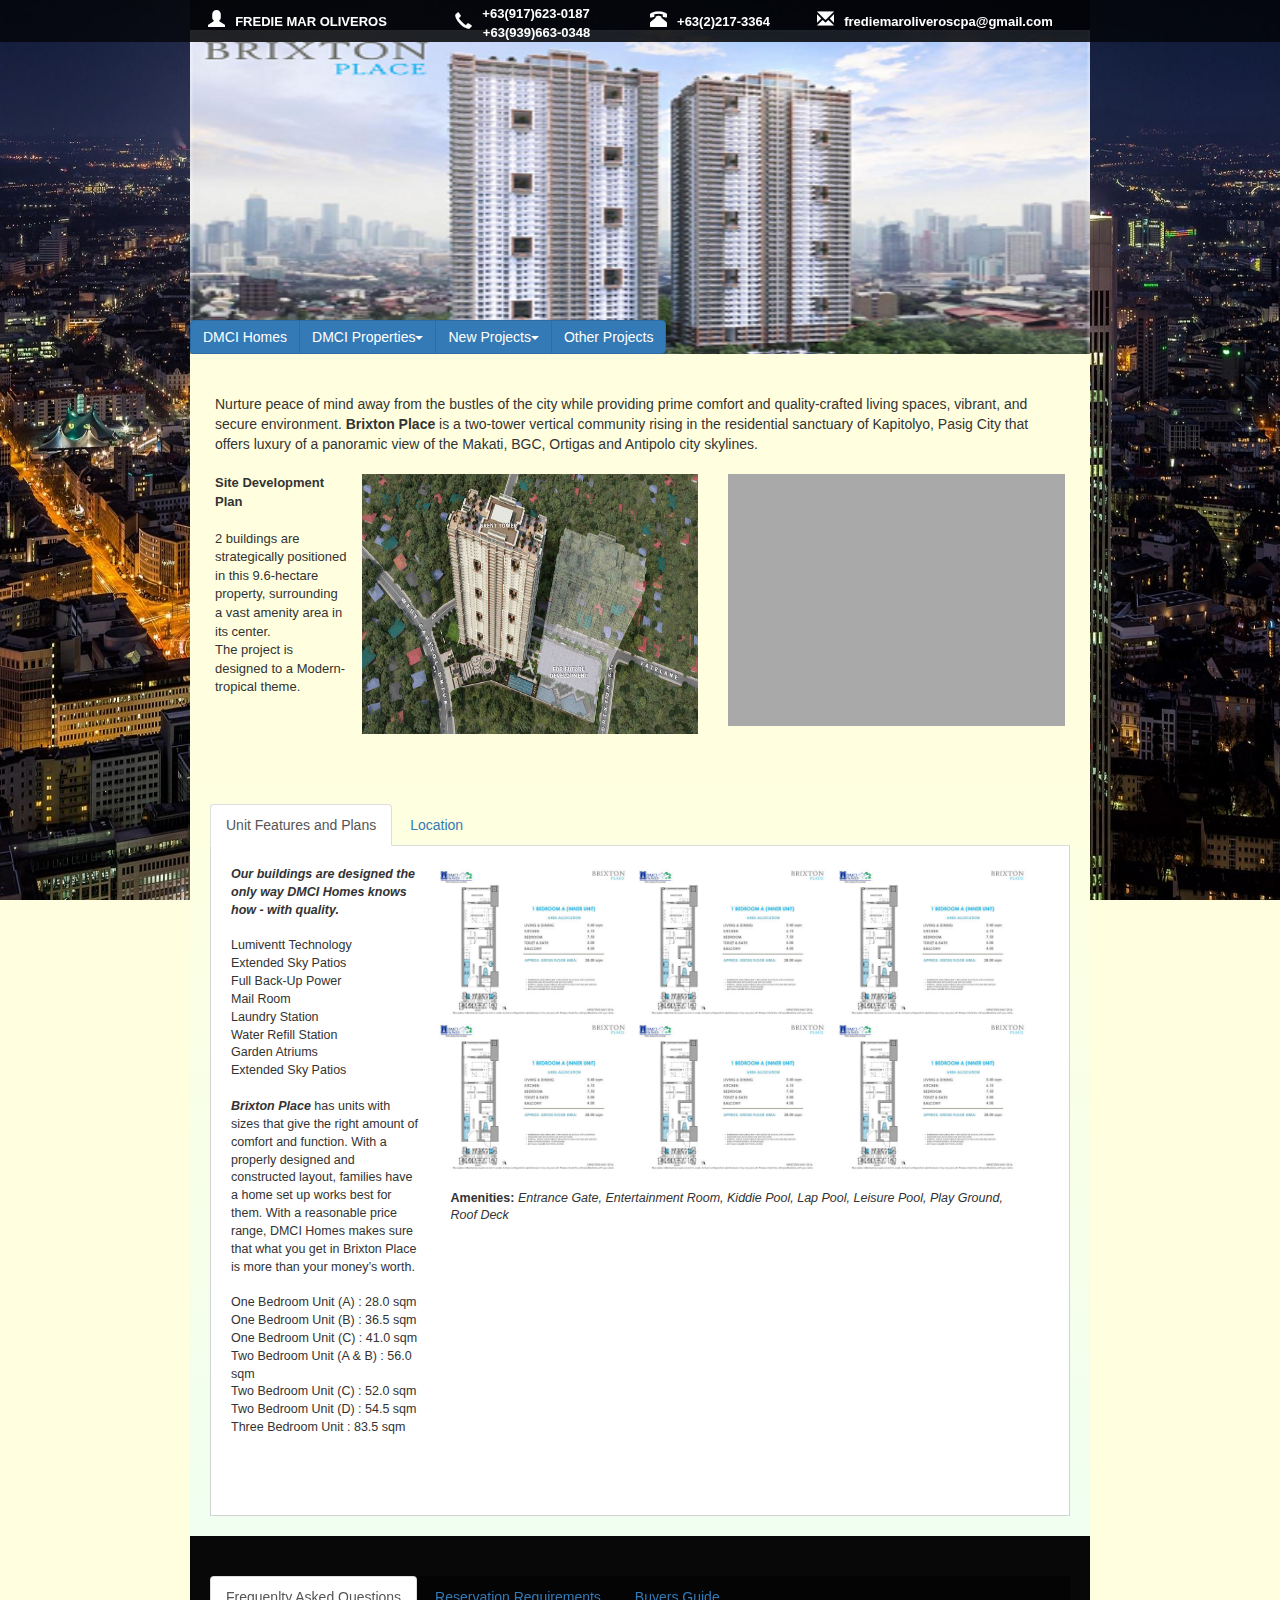
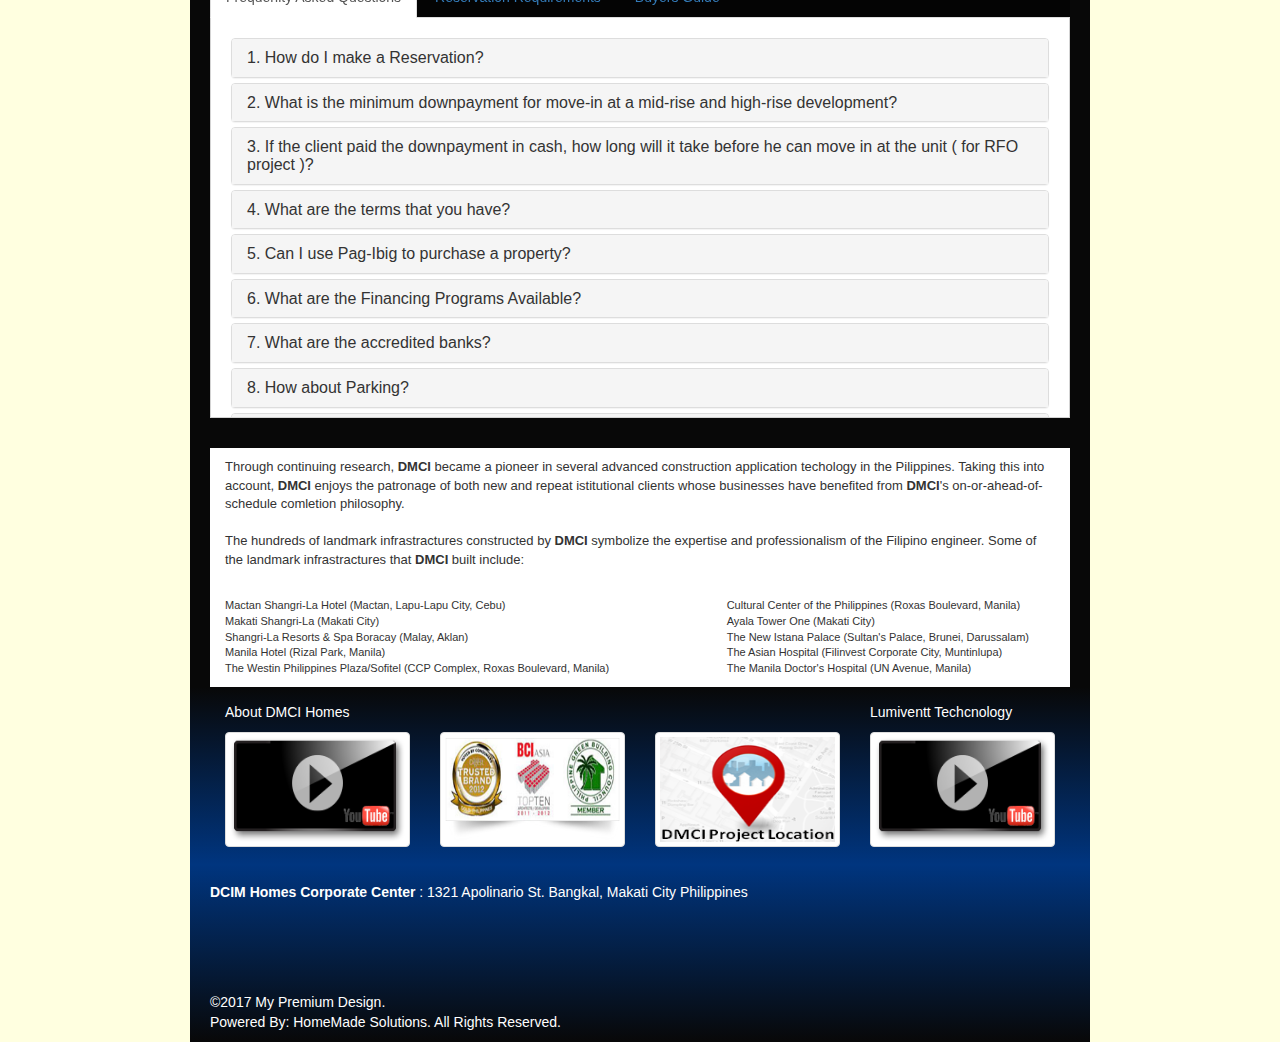
==== pages/brixton.html @ 1f82d0cd "first commit" ====
<!DOCTYPE html>
<html lang="en">
  <head>
    <meta charset="UTF-8">
    <meta name="viewport" content="width=device-width, initial-scale=1">
    <title>DMCI Homes | Brixton</title>
    <link rel="stylesheet" href="../css/custom.css">
    <link rel="stylesheet" href="../css/bootstrap.min.css">
    <script type="text/javascript" src="../js/jquery-3.2.1.min.js"></script>
    <script type="text/javascript" src="../js/bootstrap.min.js"></script>
    <style>
      @media screen and (min-width: 780px){
      body{
        background-image: url(../img/building4.jpg) !important;
        background-size: 100% 100% !important;
        background-attachment: fixed !important;
        background-repeat: no-repeat !important;
      }
      .vid-margin-top{
        margin-top: 90px;
      }
      }
      .container-logo{
        background: url(../img/brixton/8_brixton_place_pasig_city_imge_intlwebs.png) no-repeat center 30px;
        background-size: 100% 100%;
      }
      .tab-prgh-info{
        height: auto;
        overflow: initial;
      }
      .thumb-slider{
        overflow: hidden;
        padding-top: 15px;
      }
      .row-thumb-slide{
        margin-bottom: 10px;
      }
      .photobanner{
        height: 170px;
      }
    </style>
  </head>
  <body>
    <nav class="navbar navbar-inverse my-navbar">
      <div class="container-fluid">
        <div class="navbar-header">
          <button type="button" data-toggle="collapse" data-target="#myNavbar" class="navbar-toggle"><span class="icon-bar"></span><span class="icon-bar"></span><span class="icon-bar"></span></button><a href="../index.html" style="color: white;" class="navbar-brand">DMCI Homes</a>
        </div>
        <div id="myNavbar" class="collapse navbar-collapse">
          <ul class="nav navbar-nav">
            <li class="active"><a href="../index.html">Home</a></li>
            <li class="dropdown"><a data-toggle="dropdown" href="#" class="dropdown-toggle">DMCI Properties <span class="caret"></span></a>
              <ul class="dropdown-menu">
                <li><a href="sheridan.html">Sheridan Towers</a></li>
                <li><a href="lumiere.html">Lumiere Residences</a></li>
                <li><a href="mirea.html">Mirea Residences</a></li>
                <li><a href="levina.html">Levina Residences</a></li>
                <li><a href="brixton.html">Brixton Residences</a></li>
                <li><a href="prisma.html">Prisma Residences</a></li>
                <li><a href="calathea.html">Calathea Place</a></li>
                <li><a href="oak.html">Oak Harbor Residences</a></li>
                <li><a href="fairway.html">Fairway Terraces</a></li>
                <li><a href="infina.html">Infina Towers</a></li>
                <li><a href="celadine.html">The Celadine</a></li>
              </ul>
            </li>
            <li><a href="other.html">Other Projects</a></li>
          </ul>
        </div>
      </div>
    </nav>
    <div class="container-fluid info-container">
      <div class="container info-container-inner container-900px">
        <div class="row row-top-info">
          <div class="col-md-3 my-name text-center"><span aria-hidden="true" class="gly-name glyphicon glyphicon-user"></span>FREDIE MAR OLIVEROS</div>
          <div class="col-md-3 cell-no text-center"><span aria-hidden="true" class="gly-cell glyphicon glyphicon-earphone"></span>+63(917)623-0187<br>&nbsp;&nbsp;&nbsp;&nbsp;&nbsp;+63(939)663-0348</div>
          <div class="col-md-2 phone-no text-center"><span aria-hidden="true" class="gly-phone glyphicon glyphicon-phone-alt"></span>+63(2)217-3364</div>
          <div class="col-md-4 email-add text-center"><span aria-hidden="true" class="gly-email glyphicon glyphicon-envelope"></span>frediemaroliveroscpa@gmail.com</div>
        </div>
      </div>
    </div>
    <div class="container container-900px container-logo">
      <div class="inspacer"></div>
      <!-- row logo-->
      <div class="row my-menu">
        <div role="group" aria-label="..." class="btn-group"><a href="../index.html" type="button" class="button btn btn-primary">DMCI Homes</a>
          <div role="group" class="btn-group">
            <button type="button" data-toggle="dropdown" aria-haspopup="true" aria-expanded="false" class="btn btn-primary dropdown-toggle">DMCI Properties<span class="caret"></span></button>
            <ul role="menu" aria-labelledby="dropdownMenu" class="dropdown-menu multi-level">
              <li class="dropdown-submenu"><a tabindex="-1" href="#">Mandaluyong</a>
                <ul class="dropdown-menu">
                  <li><a tabindex="-1" href="sheridan.html">Sheridan Towers</a></li>
                </ul>
              </li>
              <li class="dropdown-submenu"><a tabindex="-1" href="#">Pasig</a>
                <ul class="dropdown-menu">
                  <li><a tabindex="-1" href="lumiere.html">Lumiere Residences</a></li>
                  <li><a href="mirea.html">Mirea Residences</a></li>
                  <li><a href="levina.html">Levina Residences</a></li>
                  <li><a href="brixton.html">Brixton Residences</a></li>
                  <li><a href="prisma.html">Prisma Residences  </a></li>
                </ul>
              </li>
              <li class="dropdown-submenu"><a tabindex="-1" href="#">Paranaque</a>
                <ul class="dropdown-menu">
                  <li><a tabindex="-1" href="calathea.html">Cathlea Place</a></li>
                  <li><a href="oak.html">Oak Harbor Residences</a></li>
                </ul>
              </li>
              <li class="dropdown-submenu"><a tabindex="-1" href="#">Pasay</a>
                <ul class="dropdown-menu">
                  <li><a tabindex="-1" href="fairway.html">Fairway Terraces</a></li>
                </ul>
              </li>
              <li class="dropdown-submenu"><a tabindex="-1" href="#">Quezon City</a>
                <ul class="dropdown-menu">
                  <li><a tabindex="-1" href="infina.html">Infina Towers</a></li>
                  <li><a href="celadine.html">The Celadine     </a></li>
                </ul>
              </li>
            </ul>
          </div>
          <div role="group" class="btn-group">
            <button type="button" data-toggle="dropdown" aria-haspopup="true" aria-expanded="false" class="btn btn-primary dropdown-toggle">New Projects<span class="caret"></span></button>
            <ul class="dropdown-menu">
              <li><a href="infina.html">Infina Towers - Quezon City</a></li>
              <li><a href="prisma.html">Prisma Residences - Pasig City</a></li>
            </ul>
          </div><a href="other.html" type="button" class="button btn btn-primary">Other Projects</a>
        </div>
      </div>
      <!-- my-menu-->
    </div>
    <!-- container-900px-->
    <div class="container container-900px container-intro">
      <div class="row site-intro">
        <div class="prgh-container">
          <p class="prgh">
            <div class="col-md-12"><span>Nurture peace of mind away from the bustles of the city while providing prime comfort and quality-crafted living spaces, vibrant, and secure environment.&nbsp;</span><strong>Brixton Place</strong><span>&nbsp;is a two-tower vertical community rising in the residential sanctuary of Kapitolyo, Pasig City that offers luxury of a panoramic view of the Makati, BGC, Ortigas and Antipolo city skylines.</span><br><br></div>
            <div style="font-size: 13px; padding-right: 0px;" class="col-md-2"><span><strong>Site Development Plan</strong></span><span><br><br>2 buildings are strategically positioned in this 9.6-hectare property, surrounding a vast amenity area in its center. <br>The project is designed to a Modern-tropical theme.</span></div>
            <div class="col-md-5"><img src="../img/brixton/brixton_site_development_plan_intlwebs.jpg" alt="img" style="width: 100%; height: 260px"></div>
            <div class="col-md-5">
              <div class="vid-container">
                <div class="embed-responsive embed-responsive-4by3">
                  <iframe src="https://www.youtube.com/embed/EDOzZXqbT-M?rel=0&amp;loop=1&amp;autoplay=1&amp;modestbranding=1&amp;showinfo=0&amp;version=3&amp;ap=%2526fmt%3D18&amp;autohide=1&amp;fs=1&amp;theme=dark" class="embed-responsive-item"></iframe>
                </div>
              </div>
            </div>
          </p>
        </div>
      </div>
    </div>
    <div style="background: linear-gradient(lightyellow, honeydew);" class="container container-900px container-tab">
      <div style="padding-bottom: 20px;" class="container container-860px">
        <div class="row row-tabs">
          <div>
            <!-- Nav tabs-->
            <ul role="tablist" class="nav nav-tabs">
              <li role="presentation" class="active"><a href="#home" aria-controls="home" role="tab" data-toggle="tab">Unit Features and Plans</a></li>
              <li role="presentation"><a href="#profile" aria-controls="profile" role="tab" data-toggle="tab">Location</a></li>
            </ul>
            <!-- Tab panes-->
            <div class="tab-content">
              <div id="home" role="tabpanel" class="tab-pane active">
                <div class="tab-prgh-info tab-prgh">
                  <div style="padding-left: 0px; font-size: 12.5px;" class="col-md-3"><span><strong><em>Our buildings are designed the only way DMCI Homes knows how - with quality.</em></strong><br><br>Lumiventt Technology<br>Extended Sky Patios<br>Full Back-Up Power<br>Mail Room<br>Laundry Station<br>Water Refill Station<br>Garden Atriums<br>Extended Sky Patios<br><br></span><span><strong><em>Brixton Place</em></strong> has units with sizes that give the right amount of comfort and function. With a properly designed and constructed layout, families have a home set up works best for them. With a reasonable price range, DMCI Homes makes sure that what you get in Brixton Place is more than your money’s worth.<br><br></span><span>One Bedroom Unit (A) : 28.0 sqm<br>One Bedroom Unit (B) : 36.5 sqm<br>One Bedroom Unit (C) : 41.0 sqm<br>Two Bedroom Unit (A & B) : 56.0 sqm<br>Two Bedroom Unit (C) : 52.0 sqm<br>Two Bedroom Unit (D) : 54.5 sqm<br>Three Bedroom Unit : 83.5 sqm<br></span></div>
                  <div style="padding-left: 0px;" class="col-md-9"> 
                    <div style="padding: 0px;" class="col-md-4"><a href="../img/brixton/Brixton_place-1-BR-A-Inner-intlwebs.jpg" data-imagelightbox="g"><img src="../img/brixton/Brixton_place-1-BR-A-Inner-intlwebs.jpg" alt="img" class="img-responsive"></a></div>
                    <div style="padding: 0px;" class="col-md-4"><a href="../img/brixton/Brixton_place-1-BR-A-Inner-intlwebs.jpg" data-imagelightbox="g"><img src="../img/brixton/Brixton_place-1-BR-A-Inner-intlwebs.jpg" alt="img" class="img-responsive"></a></div>
                    <div style="padding: 0px;" class="col-md-4"><a href="../img/brixton/Brixton_place-1-BR-A-Inner-intlwebs.jpg" data-imagelightbox="g"><img src="../img/brixton/Brixton_place-1-BR-A-Inner-intlwebs.jpg" alt="img" class="img-responsive"></a></div>
                    <div style="padding: 0px;" class="col-md-4"><a href="../img/brixton/Brixton_place-1-BR-A-Inner-intlwebs.jpg" data-imagelightbox="g"><img src="../img/brixton/Brixton_place-1-BR-A-Inner-intlwebs.jpg" alt="img" class="img-responsive"></a></div>
                    <div style="padding: 0px;" class="col-md-4"><a href="../img/brixton/Brixton_place-1-BR-A-Inner-intlwebs.jpg" data-imagelightbox="g"><img src="../img/brixton/Brixton_place-1-BR-A-Inner-intlwebs.jpg" alt="img" class="img-responsive"></a></div>
                    <div style="padding: 0px;" class="col-md-4"><a href="../img/brixton/Brixton_place-1-BR-A-Inner-intlwebs.jpg" data-imagelightbox="g"><img src="../img/brixton/Brixton_place-1-BR-A-Inner-intlwebs.jpg" alt="img" class="img-responsive"></a></div>
                    <div style="font-size: 12.5px;" class="col-md-12 thumb-slider"><span><strong>Amenities: </strong></span><em>Entrance Gate, Entertainment Room, Kiddie Pool, Lap Pool, Leisure Pool, Play Ground, Roof Deck</em>
                      <div class="row-thumb-slide">
                        <div class="photobanner"><img src="../img/levina/Amenities (1).jpg" alt="" class="first"><img src="../img/levina/Amenities (1).jpg" alt=""><img src="../img/levina/Amenities (2).jpg" alt=""><img src="../img/levina/Amenities (3).jpg" alt=""><img src="../img/levina/Amenities (4).jpg" alt=""><img src="../img/levina/Amenities (5).jpg" alt=""><img src="../img/levina/Amenities (6).jpg" alt=""><img src="../img/levina/Amenities (7).jpg" alt=""><img src="../img/levina/Amenities (8).jpg" alt=""><img src="../img/levina/Amenities (1).jpg" alt=""><img src="../img/levina/Amenities (2).jpg" alt=""><img src="../img/levina/Amenities (3).jpg" alt=""><img src="../img/levina/Amenities (4).jpg" alt=""><img src="../img/levina/Amenities (5).jpg" alt=""><img src="../img/levina/Amenities (6).jpg" alt=""><img src="../img/levina/Amenities (7).jpg" alt=""><img src="../img/levina/Amenities (8).jpg" alt=""></div>
                      </div>
                    </div>
                  </div>
                  <div class="row">                </div>
                </div>
              </div>
              <div id="profile" role="tabpanel" class="tab-pane">
                <div class="tab-prgh-info tab-prgh">
                  <div style="font-size: 12.5px;" class="col-md-4"><span>Brixton Place is located at 27 Brixton St., Kapitolyo, Pasig City <br><strong><br>AREA DISTANCES</strong><br><br><strong><em>Business & Commercial Hubs</em></strong><br><br>Capitol Commons 1.3km<br>Robinsons Galleria 2.9km<br>Shangri-La Mall 1.6km<br>SM Megamall 2.5km<br><strong><em><br>Schools</em></strong><br><br>La Consolacion College - Pasig 7.4km<br>Lourdes School of Mandaluyong 2.1km<br>St. Paul College Pasig 2km<br>University of Asia and the Pacific 3km<br><strong><em><br>Medical Institutions</em></strong><br><br>Rizal Medical Center - Pasig 2.6km<br>St. Luke's Medical Center Global City 5km<br>The Medical City 4.3km<br>Victor R. Potenciano Medical Center 2.4km<br></span></div>
                  <div class="col-md-8"><a href="../img/brixton/Brixton-Location-Map-intlwebs.jpg" data-imagelightbox="b"><img src="../img/brixton/Brixton-Location-Map-intlwebs.jpg" style="width: 100%; height: 450px;" alt=""></a></div>
                  <div class="row"></div>
                </div>
              </div>
            </div>
          </div>
        </div>
      </div>
    </div>
    <script src="../js/lightbox.js"></script>
    <script>
      $( function()
      {
      var
      // ACTIVITY INDICATOR
      activityIndicatorOn = function()
      {
      $( '<div id="imagelightbox-loading"><div></div></div>' ).appendTo( 'body' );
      },
      activityIndicatorOff = function()
      {
      $( '#imagelightbox-loading' ).remove();
      },
      // OVERLAY
      overlayOn = function()
      {
      $( '<div id="imagelightbox-overlay"></div>' ).appendTo( 'body' );
      },
      overlayOff = function()
      {
      $( '#imagelightbox-overlay' ).remove();
      },
      // CLOSE BUTTON
      closeButtonOn = function( instance )
      {
      $( '<button type="button" id="imagelightbox-close" title="Close"></button>' ).appendTo( 'body' ).on( 'click touchend', function(){ $( this ).remove(); instance.quitImageLightbox(); return false; });
      },
      closeButtonOff = function()
      {
      $( '#imagelightbox-close' ).remove();
      },
      // CAPTION
      captionOn = function()
      {
      var description = $( 'a[href="' + $( '#imagelightbox' ).attr( 'src' ) + '"] img' ).attr( 'alt' );
      if( description.length > 0 )
      $( '<div id="imagelightbox-caption">' + description + '</div>' ).appendTo( 'body' );
      },
      captionOff = function()
      {
      $( '#imagelightbox-caption' ).remove();
      },
      // NAVIGATION
      navigationOn = function( instance, selector )
      {
      var images = $( selector );
      if( images.length )
      {
      var nav = $( '<div id="imagelightbox-nav"></div>' );
      for( var i = 0; i < images.length; i++ )
      nav.append( '<button type="button"></button>' );
      nav.appendTo( 'body' );
      nav.on( 'click touchend', function(){ return false; });
      var navItems = nav.find( 'button' );
      navItems.on( 'click touchend', function()
      {
      var $this = $( this );
      if( images.eq( $this.index() ).attr( 'href' ) != $( '#imagelightbox' ).attr( 'src' ) )
      instance.switchImageLightbox( $this.index() );
      navItems.removeClass( 'active' );
      navItems.eq( $this.index() ).addClass( 'active' );
      return false;
      })
      .on( 'touchend', function(){ return false; });
      }
      },
      navigationUpdate = function( selector )
      {
      var items = $( '#imagelightbox-nav button' );
      items.removeClass( 'active' );
      items.eq( $( selector ).filter( '[href="' + $( '#imagelightbox' ).attr( 'src' ) + '"]' ).index( selector ) ).addClass( 'active' );
      },
      navigationOff = function()
      {
      $( '#imagelightbox-nav' ).remove();
      },
      // ARROWS
      arrowsOn = function( instance, selector )
      {
      var $arrows = $( '<button type="button" class="imagelightbox-arrow imagelightbox-arrow-left"></button><button type="button" class="imagelightbox-arrow imagelightbox-arrow-right"></button>' );
      $arrows.appendTo( 'body' );
      $arrows.on( 'click touchend', function( e )
      {
      e.preventDefault();
      var $this = $( this ),
      $target = $( selector + '[href="' + $( '#imagelightbox' ).attr( 'src' ) + '"]' ),
      index = $target.index( selector );
      if( $this.hasClass( 'imagelightbox-arrow-left' ) )
      {
      index = index - 1;
      if( !$( selector ).eq( index ).length )
      index = $( selector ).length;
      }
      else
      {
      index = index + 1;
      if( !$( selector ).eq( index ).length )
      index = 0;
      }
      instance.switchImageLightbox( index );
      return false;
      });
      },
      arrowsOff = function()
      {
      $( '.imagelightbox-arrow' ).remove();
      };
      //  WITH ACTIVITY INDICATION
      $( 'a[data-imagelightbox="a"]' ).imageLightbox(
      {
      onLoadStart:  function() { activityIndicatorOn(); },
      onLoadEnd:    function() { activityIndicatorOff(); },
      onEnd:      function() { activityIndicatorOff(); }
      });
      //  WITH OVERLAY & ACTIVITY INDICATION
      $( 'a[data-imagelightbox="b"]' ).imageLightbox(
      {
      onStart:   function() { overlayOn(); },
      onEnd:     function() { overlayOff(); activityIndicatorOff(); },
      onLoadStart: function() { activityIndicatorOn(); },
      onLoadEnd:   function() { activityIndicatorOff(); }
      });
      //  WITH "CLOSE" BUTTON & ACTIVITY INDICATION
      var instanceC = $( 'a[data-imagelightbox="c"]' ).imageLightbox(
      {
      quitOnDocClick: false,
      onStart:    function() { closeButtonOn( instanceC ); },
      onEnd:      function() { closeButtonOff(); activityIndicatorOff(); },
      onLoadStart:  function() { activityIndicatorOn(); },
      onLoadEnd:    function() { activityIndicatorOff(); }
      });
      //  WITH CAPTION & ACTIVITY INDICATION
      $( 'a[data-imagelightbox="d"]' ).imageLightbox(
      {
      onLoadStart: function() { captionOff(); activityIndicatorOn(); },
      onLoadEnd:   function() { captionOn(); activityIndicatorOff(); },
      onEnd:     function() { captionOff(); activityIndicatorOff(); }
      });
      //  WITH ARROWS & ACTIVITY INDICATION
      var selectorG = 'a[data-imagelightbox="g"]';
      var instanceG = $( selectorG ).imageLightbox(
      {
      onStart:    function(){ arrowsOn( instanceG, selectorG ); },
      onEnd:      function(){ arrowsOff(); activityIndicatorOff(); },
      onLoadStart:  function(){ activityIndicatorOn(); },
      onLoadEnd:    function(){ $( '.imagelightbox-arrow' ).css( 'display', 'block' ); activityIndicatorOff(); }
      });
      //  WITH NAVIGATION & ACTIVITY INDICATION
      var selectorE = 'a[data-imagelightbox="e"]';
      var instanceE = $( selectorE ).imageLightbox(
      {
      onStart:   function() { navigationOn( instanceE, selectorE ); },
      onEnd:     function() { navigationOff(); activityIndicatorOff(); },
      onLoadStart: function() { activityIndicatorOn(); },
      onLoadEnd:   function() { navigationUpdate( selectorE ); activityIndicatorOff(); }
      });
      //  ALL COMBINED
      var selectorF = 'a[data-imagelightbox="f"]';
      var instanceF = $( selectorF ).imageLightbox(
      {
      onStart:    function() { overlayOn(); closeButtonOn( instanceF ); arrowsOn( instanceF, selectorF ); },
      onEnd:      function() { overlayOff(); captionOff(); closeButtonOff(); arrowsOff(); activityIndicatorOff(); },
      onLoadStart:  function() { captionOff(); activityIndicatorOn(); },
      onLoadEnd:    function() { captionOn(); activityIndicatorOff(); $( '.imagelightbox-arrow' ).css( 'display', 'block' ); }
      });
      //  DYNAMICALLY ADDED ITEMS
      var instanceH = $( 'a[data-imagelightbox="h"]' ).imageLightbox(
      {
      quitOnDocClick: false,
      onStart:    function() { closeButtonOn( instanceH ); },
      onEnd:      function() { closeButtonOff(); activityIndicatorOff(); },
      onLoadStart:  function() { activityIndicatorOn(); },
      onLoadEnd:    function() { activityIndicatorOff(); }
      });
      $( '.js--add-dynamic ' ).on( 'click', function( e )
      {
      e.preventDefault();
      var items = $( '.js--dynamic-items' );
      instanceH.addToImageLightbox( items.find( 'a' ) );
      $( '.js--dynamic-place' ).append( items.find( 'li' ).detach() );
      $( this ).remove();
      items.remove();
      });
      });
                
    </script>
    <div class="container container-900px container-tab">
      <div class="container container-860px">
        <div class="row row-tabs">
          <div>
            <!-- Nav tabs-->
            <ul role="tablist" class="nav nav-tabs tab-header">
              <li role="presentation" class="active"><a href="#home2" aria-controls="home2" role="tab" data-toggle="tab">Frequenlty Asked Questions</a></li>
              <li role="presentation"><a href="#profile2" aria-controls="profile2" role="tab" data-toggle="tab">Reservation Requirements</a></li>
              <li role="presentation"><a href="#messages2" aria-controls="messages2" role="tab" data-toggle="tab">Buyers Guide</a></li>
            </ul>
            <!-- Tab panes-->
            <div class="tab-content">
              <div id="home2" role="tabpanel" class="tab-pane active">
                <div class="tab-prgh">
                  <div id="accordion" role="tablist" aria-multiselectable="true" class="panel-group">
                    <div class="panel panel-default">
                      <div id="headingOne" role="tab" class="panel-heading">
                        <h4 class="panel-title"><a role="button" data-toggle="collapse" data-parent="#accordion" href="#collapseOne" aria-expanded="false" aria-controls="collapseOne" class="collapsed">1. How do I make a Reservation?</a></h4>
                      </div>
                      <div id="collapseOne" role="tabpanel" aria-labelledby="headingOne" class="panel-collapse collapse">
                        <div class="panel-body">To Reserve a unit, you need the Reservation fee, Client Registration Form, TIN, Reservation Agreement.  The rest of the requirements can come later.</div>
                      </div>
                    </div>
                    <div class="panel panel-default">
                      <div id="headingTwo" role="tab" class="panel-heading">
                        <h4 class="panel-title"><a role="button" data-toggle="collapse" data-parent="#accordion" href="#collapseTwo" aria-expanded="false" aria-controls="collapseTwo" class="collapsed">2. What is the minimum downpayment for move-in at a mid-rise and high-rise development?</a></h4>
                      </div>
                      <div id="collapseTwo" role="tabpanel" aria-labelledby="headingTwo" class="panel-collapse collapse">
                        <div class="panel-body">The standard downpayment term for mid-rise developments is 10-90, and for high-rise it is 20-80, unless a certain project is given a certain promo term.</div>
                      </div>
                    </div>
                    <div class="panel panel-default">
                      <div id="headingThree" role="tab" class="panel-heading">
                        <h4 class="panel-title"><a role="button" data-toggle="collapse" data-parent="#accordion" href="#collapseThree" aria-expanded="false" aria-controls="collapseThree" class="collapsed">3. If the client paid the downpayment in cash, how long will it take before he can move in at the unit ( for RFO project )?</a></h4>
                      </div>
                      <div id="collapseThree" role="tabpanel" aria-labelledby="headingThree" class="panel-collapse collapse">
                        <div class="panel-body">If the project is RFO (ready for occupancy), the turnover of the unit is done after 45 days to 60 days from issuance of clearance, whereby clearance is issued only upon completion of downpayment.</div>
                      </div>
                    </div>
                    <div class="panel panel-default">
                      <div id="headingFour" role="tab" class="panel-heading">
                        <h4 class="panel-title"><a role="button" data-toggle="collapse" data-parent="#accordion" href="#collapseFour" aria-expanded="false" aria-controls="collapseFour" class="collapsed">4. What are the terms that you have?</a></h4>
                      </div>
                      <div id="collapseFour" role="tabpanel" aria-labelledby="headingFour" class="panel-collapse collapse">
                        <div class="panel-body">Depending on which project, we have minimum down payment of 10% to 30% and up to 50%.  We also have a 100% Cash option</div>
                      </div>
                    </div>
                    <div class="panel panel-default">
                      <div id="heading5" role="tab" class="panel-heading">
                        <h4 class="panel-title"><a role="button" data-toggle="collapse" data-parent="#accordion" href="#collapse5" aria-expanded="false" aria-controls="collapse5" class="collapsed">5. Can I use Pag-Ibig to purchase a property?</a></h4>
                      </div>
                      <div id="collapse5" role="tabpanel" aria-labelledby="heading5" class="panel-collapse collapse">
                        <div class="panel-body">Yes you can.  But you can only apply for Pag-Ibig when the project is constructed.  If you use opt for Pag-Ibig, you will initially be under In-house financing until draw down of the Pag-Ibig loan.  Within 6 months, the amortizations made through In-house financing will be credited in FULL.</div>
                      </div>
                    </div>
                    <div class="panel panel-default">
                      <div id="heading6" role="tab" class="panel-heading">
                        <h4 class="panel-title"><a role="button" data-toggle="collapse" data-parent="#accordion" href="#collapse6" aria-expanded="false" aria-controls="collapse6" class="collapsed"> 6. What are the Financing Programs Available?</a></h4>
                      </div>
                      <div id="collapse6" role="tabpanel" aria-labelledby="heading6" class="panel-collapse collapse">
                        <div class="panel-body">In-house Financing and Bank Financing.  In-house Financing only requires Post Dated Checks while Bank Financing generally requires Proof of Income.  Banks have lower interest rates compared to In-house Financing</div>
                      </div>
                    </div>
                    <div class="panel panel-default">
                      <div id="heading7" role="tab" class="panel-heading">
                        <h4 class="panel-title"><a role="button" data-toggle="collapse" data-parent="#accordion" href="#collapse7" aria-expanded="false" aria-controls="collapse7" class="collapsed"> 7. What are the accredited banks?</a></h4>
                      </div>
                      <div id="collapse7" role="tabpanel" aria-labelledby="heading7" class="panel-collapse collapse">
                        <div class="panel-body">Asia United Bank, Bank of Commerce, BDO, BPI, Chinabank, China Bank Savings, Eastwest, HSBC, Maybank, Metrobank, RCBC Savings Bank, Philippine Business Bank, PNB, PSBank, Robinsons Bank, Security Bank, UCPB</div>
                      </div>
                    </div>
                    <div class="panel panel-default">
                      <div id="heading8" role="tab" class="panel-heading">
                        <h4 class="panel-title"><a role="button" data-toggle="collapse" data-parent="#accordion" href="#collapse8" aria-expanded="false" aria-controls="collapse8" class="collapsed"> 8. How about Parking?</a></h4>
                      </div>
                      <div id="collapse8" role="tabpanel" aria-labelledby="heading8" class="panel-collapse collapse">
                        <div class="panel-body">Parking is a separate computation, separate title.  We have covered and outdoor parking.  There would be free open parking but this would be first come first served basis.</div>
                      </div>
                    </div>
                    <div class="panel panel-default">
                      <div id="heading9" role="tab" class="panel-heading">
                        <h4 class="panel-title"><a role="button" data-toggle="collapse" data-parent="#accordion" href="#collapse9" aria-expanded="false" aria-controls="collapse9" class="collapsed"> 9. Can I purchase 2 parking slots if my unit is a 2-bedroom?</a></h4>
                      </div>
                      <div id="collapse9" role="tabpanel" aria-labelledby="heading9" class="panel-collapse collapse">
                        <div class="panel-body">Some projects allow purchase of more than one (1) parking slots, but majority will only permit one (1) slot per unit.</div>
                      </div>
                    </div>
                    <div class="panel panel-default">
                      <div id="heading10" role="tab" class="panel-heading">
                        <h4 class="panel-title"><a role="button" data-toggle="collapse" data-parent="#accordion" href="#collapse10" aria-expanded="false" aria-controls="collapse10" class="collapsed"> 10. When do I get to move in to my unit?</a></h4>
                      </div>
                      <div id="collapse10" role="tabpanel" aria-labelledby="heading10" class="panel-collapse collapse">
                        <div class="panel-body">After completing the minimum down payment you will be tasked to inspect the unit, settle the turnover fees (usually around 40k).  This process would take 30 to 45 days.</div>
                      </div>
                    </div>
                    <div class="panel panel-default">
                      <div id="heading11" role="tab" class="panel-heading">
                        <h4 class="panel-title"><a role="button" data-toggle="collapse" data-parent="#accordion" href="#collapse11" aria-expanded="false" aria-controls="collapse6" class="collapsed"> 11. How long is the warranty period of the unit once turned over? What is the coverage of the warranty?</a></h4>
                      </div>
                      <div id="collapse11" role="tabpanel" aria-labelledby="heading11" class="panel-collapse collapse">
                        <div class="panel-body">The unit has a 2-year warranty period, and the coverage is the workmanship.</div>
                      </div>
                    </div>
                    <div class="panel panel-default">
                      <div id="heading12" role="tab" class="panel-heading">
                        <h4 class="panel-title"><a role="button" data-toggle="collapse" data-parent="#accordion" href="#collapse12" aria-expanded="false" aria-controls="collapse12" class="collapsed"> 12. If I opt to have my unit leased out, can DMCI Homes manage the lease of the unit for me?</a></h4>
                      </div>
                      <div id="collapse12" role="tabpanel" aria-labelledby="heading12" class="panel-collapse collapse">
                        <div class="panel-body">Yes, DMCI Homes has a leasing management department that takes care of your leasing requirements.</div>
                      </div>
                    </div>
                    <div class="panel panel-default">
                      <div id="heading13" role="tab" class="panel-heading">
                        <h4 class="panel-title"><a role="button" data-toggle="collapse" data-parent="#accordion" href="#collapse13" aria-expanded="false" aria-controls="collapse13" class="collapsed"> 13. If I’m an OFW without a checking account, as is the case with a lot of OFWs, will the company assist us in opening an account for the monthly payments of DMCI Homes’ condo purchase?</a></h4>
                      </div>
                      <div id="collapse13" role="tabpanel" aria-labelledby="heading13" class="panel-collapse collapse">
                        <div class="panel-body">The assistance for a local checking account should be requested and is subject to Finance’s approval.</div>
                      </div>
                    </div>
                    <div class="panel panel-default">
                      <div id="heading14" role="tab" class="panel-heading">
                        <h4 class="panel-title"><a role="button" data-toggle="collapse" data-parent="#accordion" href="#collapse14" aria-expanded="false" aria-controls="collapse14" class="collapsed"> 14. What are your requirements if I choose to put the name of the unit under a corporation?</a></h4>
                      </div>
                      <div id="collapse14" role="tabpanel" aria-labelledby="heading14" class="panel-collapse collapse">
                        <div class="panel-body">The standard requirements are secretary’s certificate, articles of incorporation, board resolution, and the valid IDs of the corporate secretary.</div>
                      </div>
                    </div>
                    <div class="panel panel-default">
                      <div id="heading15" role="tab" class="panel-heading">
                        <h4 class="panel-title"><a role="button" data-toggle="collapse" data-parent="#accordion" href="#collapse15" aria-expanded="false" aria-controls="collapse15" class="collapsed"> 15. How much are the monthly association dues?</a></h4>
                      </div>
                      <div id="collapse15" role="tabpanel" aria-labelledby="heading15" class="panel-collapse collapse">
                        <div class="panel-body">Association dues vary from project to project.  It’s around 35-50 pesos per sqm of the total area of your purchased unit.</div>
                      </div>
                    </div>
                    <div class="panel panel-default">
                      <div id="heading16" role="tab" class="panel-heading">
                        <h4 class="panel-title"><a role="button" data-toggle="collapse" data-parent="#accordion" href="#collapse16" aria-expanded="false" aria-controls="collapse16" class="collapsed"> 16. After full payment of the unit, how long is the processing time for the title to be released?</a></h4>
                      </div>
                      <div id="collapse16" role="tabpanel" aria-labelledby="heading16" class="panel-collapse collapse">
                        <div class="panel-body">The title is released at least one (1) year from full payment. </div>
                      </div>
                    </div>
                    <div class="panel panel-default">
                      <div id="heading17" role="tab" class="panel-heading">
                        <h4 class="panel-title"><a role="button" data-toggle="collapse" data-parent="#accordion" href="#collapse17" aria-expanded="false" aria-controls="collapse17" class="collapsed"> 17.  Do we allow pets in any of our developments?</a></h4>
                      </div>
                      <div id="collapse17" role="tabpanel" aria-labelledby="heading17" class="panel-collapse collapse">
                        <div class="panel-body">We don’t generally allow pets in the developments, unless otherwise stipulated in the deed of restrictions.</div>
                      </div>
                    </div>
                    <div class="panel panel-default">
                      <div id="heading18" role="tab" class="panel-heading">
                        <h4 class="panel-title"><a role="button" data-toggle="collapse" data-parent="#accordion" href="#collapse18" aria-expanded="false" aria-controls="collapse18" class="collapsed"> 18. What are the standard distances per building in a mid-rise and high-rise development?</a></h4>
                      </div>
                      <div id="collapse18" role="tabpanel" aria-labelledby="heading18" class="panel-collapse collapse">
                        <div class="panel-body">The standard distance is 8 meters on the average.</div>
                      </div>
                    </div>
                    <div class="panel panel-default">
                      <div id="heading19" role="tab" class="panel-heading">
                        <h4 class="panel-title"><a role="button" data-toggle="collapse" data-parent="#accordion" href="#collapse19" aria-expanded="false" aria-controls="collapse19" class="collapsed"> 19.  How many meters is the set-back of our developments from the main road and Elevation of the development from road level?</a></h4>
                      </div>
                      <div id="collapse19" role="tabpanel" aria-labelledby="heading19" class="panel-collapse collapse">
                        <div class="panel-body">The standard set-back and elevation of developments from road level is 3 meters on the average.</div>
                      </div>
                    </div>
                    <div class="panel panel-default">
                      <div id="heading20" role="tab" class="panel-heading">
                        <h4 class="panel-title"><a role="button" data-toggle="collapse" data-parent="#accordion" href="#collapse20" aria-expanded="false" aria-controls="collapse20" class="collapsed"> 20. Are they Furnished?</a></h4>
                      </div>
                      <div id="collapse20" role="tabpanel" aria-labelledby="heading20" class="panel-collapse collapse">
                        <div class="panel-body">No they aren’t furnished.  Some projects though have the Home Starter Kit, where you can purchase a package deal for furnishings.</div>
                      </div>
                    </div>
                    <div class="panel panel-default">
                      <div id="heading21" role="tab" class="panel-heading">
                        <h4 class="panel-title"><a role="button" data-toggle="collapse" data-parent="#accordion" href="#collapse21" aria-expanded="false" aria-controls="collapse21" class="collapsed"> 21. What is a single-loaded corridor? What is the Lumiventt technology?</a></h4>
                      </div>
                      <div id="collapse21" role="tabpanel" aria-labelledby="heading21" class="panel-collapse collapse">
                        <div class="panel-body">A single loaded corridor is the standard floor layout of DMCI Homes developments, where the unit is facing an open area and not another unit, unlike other building developments. <br>Meanwhile, the Lumiventt building design is a combination of several building design features that aims to maximize the natural benefits of light (lumen) and air (ventus).<br><br>This building design, first introduced by DMCI Homes, allows light to enter and fresh air to freely circulate among common areas and even in the residents’ individual units. First introduced in DMCI Homes’ flagship high-rise project, Tivoli Garden Residences near the Makati CBD, it is now present in other DMCI Homes developments like La Verti Residences in Pasay City and Royal Palm Residences high-rise condos--Kawai and Kamala--in Taguig City. <br><br>Employing single loaded corridors, three storey high sky patios at the front and back of each building, breezeways at the end of each floor, and central atriums every five floors, Lumiventt basically allows the high-rise projects to breathe.<br>Compared to the usual cramped and claustrophobic feeling that is predominant in today’s condominiums, the Lumiventt Advantage promotes healthy breathing and healthy living through wide open spaces, abundant greenery, and the country’s predominant weather conditions.</div>
                      </div>
                    </div>
                    <div class="panel panel-default">
                      <div id="heading22" role="tab" class="panel-heading">
                        <h4 class="panel-title"><a role="button" data-toggle="collapse" data-parent="#accordion" href="#collapse22" aria-expanded="false" aria-controls="collapse22" class="collapsed"> 22. Is there a provision for water heater and washing machine in all unit types?</a></h4>
                      </div>
                      <div id="collapse22" role="tabpanel" aria-labelledby="heading22" class="panel-collapse collapse">
                        <div class="panel-body">Some projects offer these provisions, but because of the existence of the service area at the rooftop, the provisions for washer and dryer are already available there and will therefore no longer be available within the unit. See the specifications per project.</div>
                      </div>
                    </div>
                    <div class="panel panel-default">
                      <div id="heading23" role="tab" class="panel-heading">
                        <h4 class="panel-title"><a role="button" data-toggle="collapse" data-parent="#accordion" href="#collapse23" aria-expanded="false" aria-controls="collapse23" class="collapsed"> 23. What are Closing Fees?</a></h4>
                      </div>
                      <div id="collapse23" role="tabpanel" aria-labelledby="heading23" class="panel-collapse collapse">
                        <div class="panel-body">This covers Documentary Stamp Tax, Transfer Fees, Registration Fees, notarial and documentation fees and other administrative and handling fees in order to transfer title to buyer’s name</div>
                      </div>
                    </div>
                    <div class="panel panel-default">
                      <div id="heading24" role="tab" class="panel-heading">
                        <h4 class="panel-title"><a role="button" data-toggle="collapse" data-parent="#accordion" href="#collapse24" aria-expanded="false" aria-controls="collapse24" class="collapsed"> 24. How can we see the site?</a></h4>
                      </div>
                      <div id="collapse24" role="tabpanel" aria-labelledby="heading24" class="panel-collapse collapse">
                        <div class="panel-body">Just let me know when you wish to visit the site.  I can meet up with you at your convenient time and location.</div>
                      </div>
                    </div>
                    <div class="panel panel-default">
                      <div id="heading25" role="tab" class="panel-heading">
                        <h4 class="panel-title"><a role="button" data-toggle="collapse" data-parent="#accordion" href="#collapse25" aria-expanded="false" aria-controls="collapse25" class="collapsed"> 25. I talked to an Agent and his computations and prices are different from yours?</a></h4>
                      </div>
                      <div id="collapse25" role="tabpanel" aria-labelledby="heading25" class="panel-collapse collapse">
                        <div class="panel-body">Computations and prices are all the same across the board for all DMCI sales channels.  If you have different computations, I suggest to have your seller double check this.  Before contracts are made, all signed computation sheets go through DMCI Finance Department to check if they are correct and valid.</div>
                      </div>
                    </div>
                    <div class="panel panel-default">
                      <div id="heading26" role="tab" class="panel-heading">
                        <h4 class="panel-title"><a role="button" data-toggle="collapse" data-parent="#accordion" href="#collapse26" aria-expanded="false" aria-controls="collapse26" class="collapsed"> 26. The UNIT Types I wanted are ALL Sold Out! Is there a way to still get the unit I want?</a></h4>
                      </div>
                      <div id="collapse26" role="tabpanel" aria-labelledby="heading26" class="panel-collapse collapse">
                        <div class="panel-body">Yes.  We get the latest updates for reopened units.  These are announced a day before they are reopened.  Reasons for reopening would be, a unit is released from corporate hold, original buyer backs out or transfers to a different unit, model units are turned over to inventory, etc.  Once a unit reopens, it’s going to be “First Come, First Served with no option to Hold until 12:00 PM” . It is essential that you pretty much know about the unit you are interested in and have your Client Registration Form, Reservation Agreement and the Reservation Fee ready.  For Immediate Response and Assistance Contact Me Directly</div>
                      </div>
                    </div>
                  </div>
                </div>
              </div>
              <div id="profile2" role="tabpanel" class="tab-pane">
                <div class="tab-prgh"><span style="color:#000000;font-family:Arial;font-size:13px;"><strong><em>As for requirements, to reserve a unit, one would only need to fill out the following 2 forms:<br></em></strong>Client Registration Form <br>Reservation Agreement Form <br></span><span style="color:#000000;font-family:Arial;font-size:8px;"><br></span><span style="color:#000000;font-family:Arial;font-size:13px;">A reservation fee for PHP 20,000 for unit and PHP 10,000 for parking (optional unless parking is required) would be required which can be settled in cash, check or credit card. Reservation fee can also be wired through accredited DMCI remittance centers.<br></span><span style="color:#000000;font-family:Arial;font-size:8px;"><br></span><span style="color:#000000;font-family:Arial;font-size:13px;"><strong><em>Other requirements that one would need within 7 days from reservation</em></strong><br>1. Valid Ids  ( 2 government issued ID. - TIN Card, Unified ID, Passport, SSS, Phil Health, Driver's License )<br>2. Proof of Billing<br>3. Signed Computation Sheet<br>4. Birth Certificate if single or Marriage Certificate if married<br></span><span style="color:#000000;font-family:Arial;font-size:8px;"><br></span><span style="color:#000000;font-family:Arial;font-size:13px;"><strong><em>Requirements to be submitted up to 30 days from reservation along with signed contracts<br></em></strong>1. TIN number - if not available, we can get new ones for the buyer<br>2. Philippine Post dated checks for the down payments<br>- If not available, one can make use of a friend’s or relative’s checks with authorisation letter or make use of Auto Debit Arrangement from accredited banks.<br></span><span style="color:#000000;font-family:Arial;font-size:8px;"><br></span><span style="color:#000000;font-family:Arial;font-size:13px;"><strong><em>Special Power of Attorney</em></strong><br>If a buyer is unavailable to transact, he or she can assign a representative to transact on his or her behalf.</span></div>
              </div>
              <div id="messages2" role="tabpanel" class="tab-pane">
                <div class="tab-prgh">
                  <div id="accordion" role="tablist" aria-multiselectable="true" class="panel-group">
                    <div class="panel panel-default">
                      <div id="3headingOne" role="tab" class="panel-heading">
                        <h4 class="panel-title"><a role="button" data-toggle="collapse" data-parent="#accordion" href="#3collapseOne" aria-expanded="false" aria-controls="3collapseOne" class="collapsed">Here are some notes to consider before reserving a unit</a></h4>
                      </div>
                      <div id="3collapseOne" role="tabpanel" aria-labelledby="3headingOne" class="panel-collapse collapse">
                        <div class="panel-body">Unit turnover is 30 to 45 days after clearance of minimum downpayment for accounts under In-house Financing. So if RFO date is for example November, your turnover date would be December. For bank financing, you should apply for the loan at least 2 months before RFO date. Bank loan processing takes over a month and you can not move into your unit if the loan hasn’t been released to DMCI.<br><br>On turnover of the unit, one will be assessed turnover fees. This amount varies depending on unit and project but an estimate would be around 35k to 50k. This covers Meralco application, joining fees, water meter, fire extinguisher, etc. This is different from CLOSING FEES.<br><br>Adding/removing another person to the contracts after 30 days from reservation requires a fee of 10k per contract so for example, unit + parking, that would be 20k. There is also a fee if within 30 days if the person is not a relative of 1st degree.<br><br>Submission of checks is very important. One should make sure that even the slightest error, words or letters that are unclear, misspellings are countersigned. DMCI treasury returns these checks. This is very important for those who are unable to submit checks personally at our site offices (overseas clients).<br><br>After submission of everything, your notarised contracts and official receipts shall be sent via courier by DMCI. This is usually after 3 months. If your billing address is overseas, these can be picked up at DMCI corporate office.<br><br>One can transfer unit free within 30 days of reservation. Transfer of unit can still be done after 30 days but within 6 months from reservation up to 3 times with transfer fee.<br><br>For bank financing, there are bank charges so one must be ready for this when applying for a loan. One must apply for bank loan at least 2 months before the RFO date. It is much better if this is done earlier (6 months before).<br><br>Parking is not guaranteed so if one needs a parking slot, it is best to purchase. Condominium projects have more units than parking. Some projects may have visitors parking. If there are unsold parking slots, these are usually for rent. Only parking slot purchase is allowed per unit. For tandem units, one can get tandem parking. If one has more cars, he or she would need to rent a slot.<br><br>There will be monthly association dues which depends on the size of your unit. This is usually 35 to 50 pesos per sqm depending on the project. There is also annual property tax which will be discussed to you by PMO.<br><br></div>
                      </div>
                    </div>
                    <div class="panel panel-default">
                      <div id="3headingTwo" role="tab" class="panel-heading">
                        <h4 class="panel-title"><a role="button" data-toggle="collapse" data-parent="#accordion" href="#3collapseTwo" aria-expanded="false" aria-controls="3collapseTwo" class="collapsed">Discounts and Computations</a></h4>
                      </div>
                      <div id="3collapseTwo" role="tabpanel" aria-labelledby="3headingTwo" class="panel-collapse collapse">
                        <div class="panel-body">All Computations here make use of fixed computations and fixed discounts set by DMCI Homes.<br><br>1. Regular Discount – This is the first discount given which varies depending on the down payment chosen and of the financing chosen 2% to 10%<br><br>2. PDC Discount – This is a standard 2% discount given after the Regular Discount<br><br>3. Spot Cash discount – A discount given on any spot cash made whose percentage depends on the number of months left until the unit is finished.  Maximum of 6%<br><br></div>
                      </div>
                    </div>
                    <div class="panel panel-default">
                      <div id="3headingThree" role="tab" class="panel-heading">
                        <h4 class="panel-title"><a role="button" data-toggle="collapse" data-parent="#accordion" href="#3collapseThree" aria-expanded="false" aria-controls="3collapseThree" class="collapsed">Reservation Requirements</a></h4>
                      </div>
                      <div id="3collapseThree" role="tabpanel" aria-labelledby="3headingThree" class="panel-collapse collapse">
                        <div class="panel-body">As for requirements, to reserve a unit, one would only need to fill out 2 forms. A reservation fee for 20,000 for unit and 10,000 for parking (parking is optional unless required by with certain units and projects) would be required which can be settled in cash, check or credit card. Reservation fee can also be wired through accredited DMCI remittance centers.<br><br>Other requirements that one would need within 7 days from reservation<br>1. Valid IDs<br>2. Proof of Billing<br>3. Signed Computation Sheet<br>4. Birth Certificate<br>5. Marriage Certificate if married<br><br>Requirements to be submitted up to 45 days from reservation along with signed contracts<br>1. TIN number - if not available, we can get new ones for the buyer<br>2. Philippine Post dated checks for the down payments - If not available, one can make use of a friend’s or relative’s checks with authorisation letter. Another option is through Auto Debit Arrangement with accredited banks that support this.<br><br></div>
                      </div>
                    </div>
                  </div>
                </div>
              </div>
            </div>
          </div>
        </div>
      </div>
    </div>
    <div class="container container-900px container-location">
      <div class="container container-860px container-location2">
        <div class="row row-location">
          <div class="col-md-12">
            <p>Through continuing research, <span><b>DMCI</b></span> became a pioneer in several advanced construction application techology in the Pilippines. Taking this into account, <span><b>DMCI</b></span> enjoys the patronage of both new and repeat istitutional clients whose businesses have benefited from <span><b>DMCI</b></span>'s on-or-ahead-of-schedule comletion philosophy.<br><br>            The hundreds of landmark infrastractures constructed by <span><b>DMCI</b></span> symbolize the expertise and professionalism of the Filipino engineer. Some of the landmark infrastractures that <span><b>DMCI</b></span> built include:<br><br></p>
          </div>
        </div>
        <div class="row">
          <div class="col-md-7">
            <p class="font-11px">Mactan Shangri-La Hotel (Mactan, Lapu-Lapu City, Cebu)<br>            Makati Shangri-La (Makati City)<br>            Shangri-La Resorts & Spa Boracay (Malay, Aklan)<br>            Manila Hotel (Rizal Park, Manila)<br>            The Westin Philippines Plaza/Sofitel (CCP Complex, Roxas Boulevard, Manila)</p>
          </div>
          <div class="col-md-5">
            <p class="font-11px">Cultural Center of the Philippines (Roxas Boulevard, Manila)<br>            Ayala Tower One (Makati City)<br>            The New Istana Palace (Sultan's Palace, Brunei, Darussalam)<br>            The Asian Hospital (Filinvest Corporate City, Muntinlupa)<br>            The Manila Doctor's Hospital (UN Avenue, Manila)</p>
          </div>
        </div>
      </div>
    </div>
    <div class="container container-900px container-about">
      <div class="container container-860px container-about-2">
        <div class="row row-about">
          <div class="col-md-3">
            <p>About DMCI Homes</p>
            <div class="thumbnail"><a href="http://www.youtube.com/embed/nQnulglx5vs?rel=0&amp;autoplay=1&amp;showinfo=0&amp;version=3&amp;ap=%2526fmt%3D18&amp;autohide=0&amp;theme=dark" onclick="window.open('http://www.youtube.com/embed/nQnulglx5vs?rel=0&amp;autoplay=1&amp;showinfo=0&amp;version=3&amp;ap=%2526fmt%3D18&amp;autohide=0&amp;theme=dark', 'newwindow', 'width=auto,height=auto'); return false;"><img src="../img/youtube_player_icon.png" alt="..." class="img-185-105"></a></div>
          </div>
          <div class="col-md-3">
            <p><br></p>
            <div class="thumbnail"><img src="../img/img0018.png" alt="..." class="img-185-105"></div>
          </div>
          <div class="col-md-3">
            <p><br></p><a href="../img/dmci_homes_project_maps.jpg" onclick="window.open('../img/dmci_homes_project_maps.jpg', 'newwindow', 'width=auto,height=auto'); return false;">  
              <div class="thumbnail"><img src="../img/dmci_project_location_map.png" alt="..." class="img-185-105"></div></a>
          </div>
          <div class="col-md-3">
            <p>Lumiventt Techcnology</p>
            <div class="thumbnail"><a href="http://www.youtube.com/embed/sm7yJgv-5eI?rel=0&amp;autoplay=1&amp;showinfo=0&amp;version=3&amp;ap=%2526fmt%3D18&amp;autohide=0&amp;theme=dark" onclick="window.open('http://www.youtube.com/embed/sm7yJgv-5eI?rel=0&amp;autoplay=1&amp;showinfo=0&amp;version=3&amp;ap=%2526fmt%3D18&amp;autohide=0&amp;theme=dark', 'newwindow', 'width=auto,height=auto'); return false;"><img src="../img/youtube_player_icon.png" alt="..." class="img-185-105"></a></div>
          </div>
        </div>
        <div class="row row-address">
          <p><b>DCIM Homes Corporate Center</b> : 1321 Apolinario St. Bangkal, Makati City Philippines</p>
          <p>©2017 My Premium Design.<br>           Powered By: HomeMade Solutions. All Rights Reserved.</p>
        </div>
      </div>
    </div>
  </body>
</html>
---- css/custom.css ----
body{
	background: lightyellow !important;
}

.my-navbar{
	display: none;
}

@media screen and (max-width: 750px){
	.my-navbar{
	display: block;
	margin-bottom: 0px !important;
	}
}

/*-----------------info top----------------*/
.info-container{
	background-color: rgba(0, 0, 0, 0.7);
	position: fixed;
	width: 100%;
	z-index: 100;
}

.info-container-inner{
	background-color: rgba(0, 0, 0, 0.5);
	color: white;
	font-size: 13px;
	font-weight: bold;
}

.container-900px{
	max-width: 900px !important;
}

.container-860px{
	max-width: 860px !important;
}

.row-top-info{
	margin-top: 2px;
	margin-bottom: 0px
}

.my-name, .phone-no,
.email-add{
	margin-top: 8px;
}

.gly-name, .gly-phone, .gly-email{
	position: absolute;
	right: 10px;
}

.gly-cell{
	position: absolute;
	right: 10px;
	transform: translateY(10px);
}

.gly-name.glyphicon, .gly-phone.glyphicon, .gly-email.glyphicon, .gly-cell.glyphicon{
	font-size: 17px;
}

.init-hidden{
	background-color: skyblue;
	display: none;
}

@media screen and (max-width: 990px) {
	.init-hidden{
		display: block;
	}
	.info-container-inner{
		display: none;
	}
}


/*-----logo------*/

.container-logo{
	background: linear-gradient(#080808 20%, #05214A, #096364);
	padding-top: 50px;
}

.site-logo{
	width: 260px; 
	height: 95px;
}

.my-menu{
	margin-top: 20px;
}



/*----------multi-level dropdown-----------*/

.second-menu{
	display: none;
}

.dropdown-submenu {
    position: relative;
}

.dropdown-submenu>.dropdown-menu {
    top: 0;
    left: 100%;
    margin-top: -6px;
    margin-left: -1px;
    -webkit-border-radius: 0 6px 6px 6px;
    -moz-border-radius: 0 6px 6px;
    border-radius: 0 6px 6px 6px;
}

.dropdown-submenu:hover>.dropdown-menu {
    display: block;
}

.dropdown-submenu>a:after {
    display: block;
    content: " ";
    float: right;
    width: 0;
    height: 0;
    border-color: transparent;
    border-style: solid;
    border-width: 5px 0 5px 5px;
    border-left-color: #ccc;
    margin-top: 5px;
    margin-right: -10px;
}

.dropdown-submenu:hover>a:after {
    border-left-color: #fff;
}

.dropdown-submenu.pull-left {
    float: none;
}

.dropdown-submenu.pull-left>.dropdown-menu {
    left: -100%;
    margin-left: 10px;
    -webkit-border-radius: 6px 0 6px 6px;
    -moz-border-radius: 6px 0 6px 6px;
    border-radius: 6px 0 6px 6px;
}

.socials{
	display: inline-block;
}
/*----------site intro---------*/

.container-intro{
	background: lightyellow;
}

.site-intro{
	margin-top: 30px;
	margin-bottom: 30px;
}

.prgh-container{
	padding-left: 10px;
	padding-right: 10px;
}

.vid-container{
	width: 100%;
	display: block;
	background-color: darkgray;
}

.preview-img{
	width: 100%;
	height: 350px;
}

/*----thumbnails--------*/
.sideimg{
	display: none;
	width: 300px;
	filter: blur(1.5px);
}

.sideimg2{
	display: none;
	width: 300px;
	filter: blur(1.5px);
	position: absolute;
	right: 15px;
}

@media screen and (min-width: 1200px){
	.row-thumbs .col-md-12>.col-md-6{
	margin-top: 30px;
	z-index: 1
	}
	.sideimg, .sideimg2{
		display: block;
	}
}

.inspacer{
	height: 250px;
}

.thumbs{
	background: linear-gradient(#00357F, #080808);
}

.row-thumbs{
	margin-top: 15px;
}

.thumbs-header{
	display: block;
	width: 96%;
	padding-top: 7px;
	padding-bottom: 7px;
	background: linear-gradient(-90deg, #080808, #05214A 20%, #096364, #05214A 80%, #080808);
	border-radius: 5px;
	margin-bottom: 20px;
	margin-right: auto;
	margin-left: auto;
	color: white;
	border: 1px cadetblue solid
}

.thumbs-label{
	margin-left: 15px;
	font-size: 20px;
	font-weight: bold;
}

.top-thumbnail{
	background-color: transparent !important;
	border: none !important;
	color: #fff !important;
}
/*------------tab container---------*/

.container-tab{
	background-color: #080808;
	padding-top: 40px;
}



.tab-header{
	background-color: rgba(0, 0, 0, 0.4);
	border-radius: 10px, 10px, 0px, 0px !important;
}

.tab-prgh{
	padding: 20px;
	background-color: white;
	border-left: 1px lightgray solid;
	border-right: 1px lightgray solid;
	border-bottom: 1px lightgray solid;
	height: 400px;
	overflow: auto;
}

/*photobanner*/

.row-thumb-slide{
	overflow: hidden;
	width: 860px;
	margin: auto !important;
}

.photobanner {
	height: 160px;
	width: 2750%;
	margin-bottom: 100px;
  padding-top: 10px;
}

.img-to-top{
	transform: translateY(-60px);
}

.photobanner img {
	-webkit-transition: all 0.5s ease;
	-moz-transition: all 0.5s ease;
	-o-transition: all 0.5s ease;
	-ms-transition: all 0.5s ease;
	transition: all 0.5s ease;
}

.photobanner img:hover {
	-webkit-transform: scale(1.1);
	-moz-transform: scale(1.1);
	-o-transform: scale(1.1);
	-ms-transform: scale(1.1);
	transform: scale(1.1);
	cursor: pointer;

	-webkit-box-shadow: 0px 3px 5px rgba(0,0,0,0.2);
	-moz-box-shadow: 0px 3px 5px rgba(0,0,0,0.2);
	box-shadow: 0px 3px 5px rgba(0,0,0,0.2);
}


/*keyframe animations*/
.first {
	-webkit-animation: bannermove 30s linear infinite;
	-moz-animation: bannermove 30s linear infinite;
	-ms-animation: bannermove 30s linear infinite;
	animation: bannermove 30s linear infinite;
}

@keyframes "bannermove" {
 0% {
    margin-left: 0px;
 }
 100% {
    margin-left: -2525px;
 }

}

@-moz-keyframes bannermove {
 0% {
   margin-left: 0px;
 }
 100% {
   margin-left: -2125px;
 }

}

@-webkit-keyframes "bannermove" {
 0% {
   margin-left: 0px;
 }
 100% {
   margin-left: -3000px;
 }

}

@-ms-keyframes "bannermove" {
 0% {
   margin-left: 0px;
 }
 100% {
   margin-left: -2125px;
 }

}

@-o-keyframes "bannermove" {
 0% {
   margin-left: 0px;
 }
 100% {
   margin-left: -2125px;
 }

}


/*-------------lcoation------------*/

.container-location{
	padding-top: 30px;
	background-color: #080808;
}

.container-location2{
	background-color: white;
}

.row-location>.col-md-12>p{
	font-size: 13px;
	margin-top: 10px;
}

.font-11px{
	font-size: 11px;
}

/*----------container about---------*/

.container-about{
	color: white;
	background: linear-gradient(#080808, #00357F, #080808);
}

.row-about{
	padding-top: 15px;
}

.row-address{
	padding-top: 15px;
}

.row-address p:nth-child(2){
	padding-top: 80px;
}

.img-185-105{
	width: 185px !important;
	height: 105px !important;
}









/* IMAGE LIGHTBOX SELECTOR */

		#imagelightbox
		{
			cursor: pointer;
			position: fixed;
			z-index: 10000;

			-ms-touch-action: none;
			touch-action: none;

			-webkit-box-shadow: 0 0 3.125em rgba( 0, 0, 0, .75 ); /* 50 */
			box-shadow: 0 0 3.125em rgba( 0, 0, 0, .75 ); /* 50 */
		}


		/* ACTIVITY INDICATION */

		#imagelightbox-loading,
		#imagelightbox-loading div
		{
			border-radius: 50%;
		}
		#imagelightbox-loading
		{
			width: 2.5em; /* 40 */
			height: 2.5em; /* 40 */
			background-color: #444;
			background-color: rgba( 0, 0, 0, .5 );
			position: fixed;
			z-index: 10003;
			top: 50%;
			left: 50%;
			padding: 0.625em; /* 10 */
			margin: -1.25em 0 0 -1.25em; /* 20 */

			-webkit-box-shadow: 0 0 2.5em rgba( 0, 0, 0, .75 ); /* 40 */
			box-shadow: 0 0 2.5em rgba( 0, 0, 0, .75 ); /* 40 */
		}
			#imagelightbox-loading div
			{
				width: 1.25em; /* 20 */
				height: 1.25em; /* 20 */
				background-color: #fff;

				-webkit-animation: imagelightbox-loading .5s ease infinite;
				animation: imagelightbox-loading .5s ease infinite;
			}

			@-webkit-keyframes imagelightbox-loading
			{
				from { opacity: .5;	-webkit-transform: scale( .75 ); }
				50%	 { opacity: 1;	-webkit-transform: scale( 1 ); }
				to	 { opacity: .5;	-webkit-transform: scale( .75 ); }
			}
			@keyframes imagelightbox-loading
			{
				from { opacity: .5;	transform: scale( .75 ); }
				50%	 { opacity: 1;	transform: scale( 1 ); }
				to	 { opacity: .5;	transform: scale( .75 ); }
			}


		/* OVERLAY */

		#imagelightbox-overlay
		{
			background-color: #fff;
			background-color: rgba( 255, 255, 255, .9 );
			position: fixed;
			z-index: 9998;
			top: 0;
			right: 0;
			bottom: 0;
			left: 0;
		}


		/* "CLOSE" BUTTON */

		#imagelightbox-close
		{
			width: 2.5em; /* 40 */
			height: 2.5em; /* 40 */
			text-align: left;
			background-color: #666;
			border-radius: 50%;
			position: fixed;
			z-index: 10002;
			top: 2.5em; /* 40 */
			right: 2.5em; /* 40 */

			-webkit-transition: color .3s ease;
			transition: color .3s ease;
		}
		#imagelightbox-close:hover,
		#imagelightbox-close:focus { background-color: #111; }

			#imagelightbox-close:before,
			#imagelightbox-close:after
			{
				width: 2px;
				background-color: #fff;
				content: '';
				position: absolute;
				top: 20%;
				bottom: 20%;
				left: 50%;
				margin-left: -1px;
			}
			#imagelightbox-close:before
			{
				-webkit-transform: rotate( 45deg );
				-ms-transform: rotate( 45deg );
				transform: rotate( 45deg );
			}
			#imagelightbox-close:after
			{
				-webkit-transform: rotate( -45deg );
				-ms-transform: rotate( -45deg );
				transform: rotate( -45deg );
			}


		/* CAPTION */

		#imagelightbox-caption
		{
			text-align: center;
			color: #fff;
			background-color: #666;
			position: fixed;
			z-index: 10001;
			left: 0;
			right: 0;
			bottom: 0;
			padding: 0.625em; /* 10 */
		}


		/* NAVIGATION */

		#imagelightbox-nav
		{
			background-color: #444;
			background-color: rgba( 0, 0, 0, .5 );
			border-radius: 20px;
			position: fixed;
			z-index: 10001;
			left: 50%;
			bottom: 3.75em; /* 60 */
			padding: 0.313em; /* 5 */

			-webkit-transform: translateX( -50% );
			-ms-transform: translateX( -50% );
			transform: translateX( -50% );
		}
			#imagelightbox-nav button
			{
				width: 1em; /* 20 */
				height: 1em; /* 20 */
				background-color: transparent;
				border: 1px solid #fff;
				border-radius: 50%;
				display: inline-block;
				margin: 0 0.313em; /* 5 */
			}
			#imagelightbox-nav button.active
			{
				background-color: #fff;
			}


		/* ARROWS */

		.imagelightbox-arrow
		{
			width: 3.75em; /* 60 */
			height: 7.5em; /* 120 */
			background-color: #444;
			background-color: rgba( 0, 0, 0, .5 );
			vertical-align: middle;
			display: none;
			position: fixed;
			z-index: 10001;
			top: 50%;
			margin-top: -3.75em; /* 60 */
		}
		.imagelightbox-arrow:hover,
		.imagelightbox-arrow:focus	{ background-color: rgba( 0, 0, 0, .75 ); }
		.imagelightbox-arrow:active { background-color: #111; }

			.imagelightbox-arrow-left	{ left: 2.5em; /* 40 */ }
			.imagelightbox-arrow-right	{ right: 2.5em; /* 40 */ }

			.imagelightbox-arrow:before
			{
				width: 0;
				height: 0;
				border: 1em solid transparent;
				content: '';
				display: inline-block;
				margin-bottom: -0.125em; /* 2 */
			}
				.imagelightbox-arrow-left:before
				{
					border-left: none;
					border-right-color: #fff;
					margin-left: -0.313em; /* 5 */
				}
				.imagelightbox-arrow-right:before
				{
					border-right: none;
					border-left-color: #fff;
					margin-right: -0.313em; /* 5 */
				}

		#imagelightbox-loading,
		#imagelightbox-overlay,
		#imagelightbox-close,
		#imagelightbox-caption,
		#imagelightbox-nav,
		.imagelightbox-arrow
		{
			-webkit-animation: fade-in .25s linear;
			animation: fade-in .25s linear;
		}
			@-webkit-keyframes fade-in
			{
				from	{ opacity: 0; }
				to		{ opacity: 1; }
			}
			@keyframes fade-in
			{
				from	{ opacity: 0; }
				to		{ opacity: 1; }
			}

		@media only screen and (max-width: 41.250em) /* 660 */
		{
			#container
			{
				width: 100%;
			}
			#imagelightbox-close
			{
				top: 1.25em; /* 20 */
				right: 1.25em; /* 20 */
			}
			#imagelightbox-nav
			{
				bottom: 1.25em; /* 20 */
			}

			.imagelightbox-arrow
			{
				width: 2.5em; /* 40 */
				height: 3.75em; /* 60 */
				margin-top: -2.75em; /* 30 */
			}
			.imagelightbox-arrow-left	{ left: 1.25em; /* 20 */ }
			.imagelightbox-arrow-right	{ right: 1.25em; /* 20 */ }
		}

		@media only screen and (max-width: 20em) /* 320 */
		{
			.imagelightbox-arrow-left	{ left: 0; }
			.imagelightbox-arrow-right	{ right: 0; }
		}
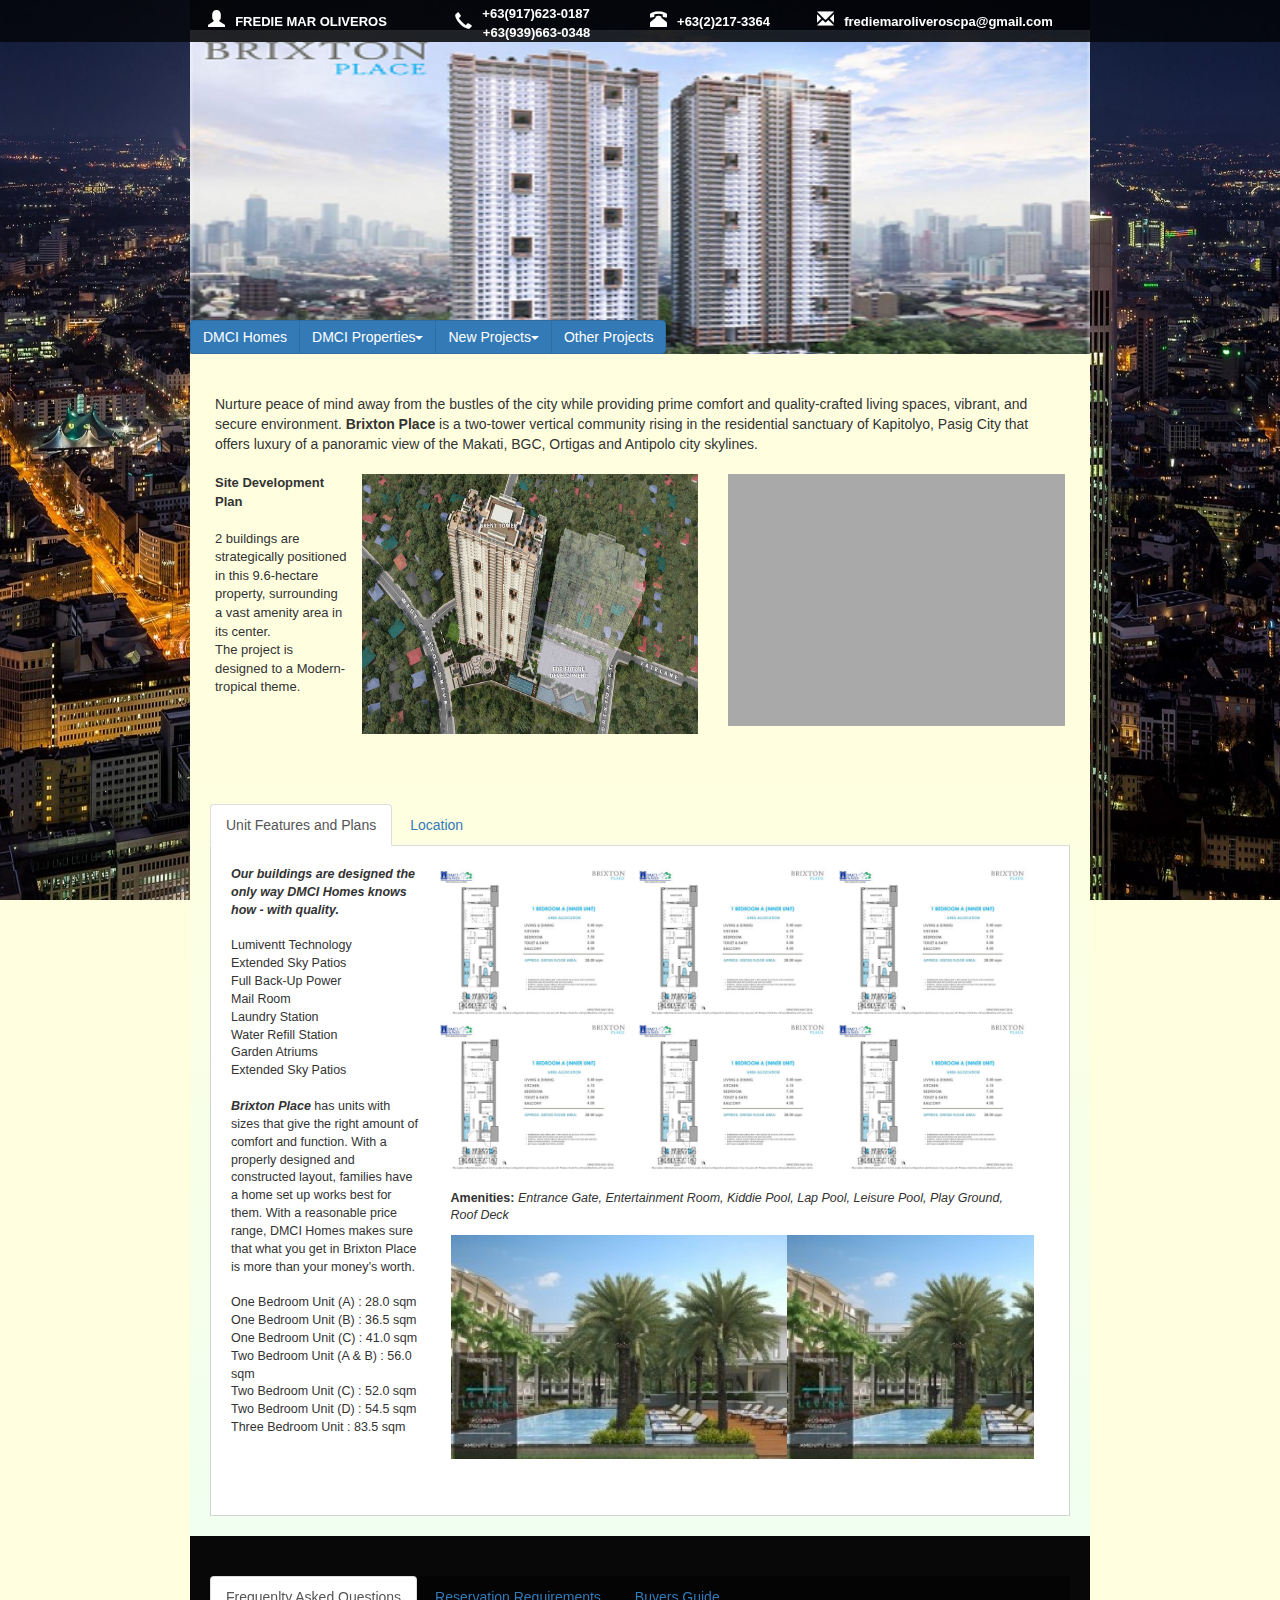
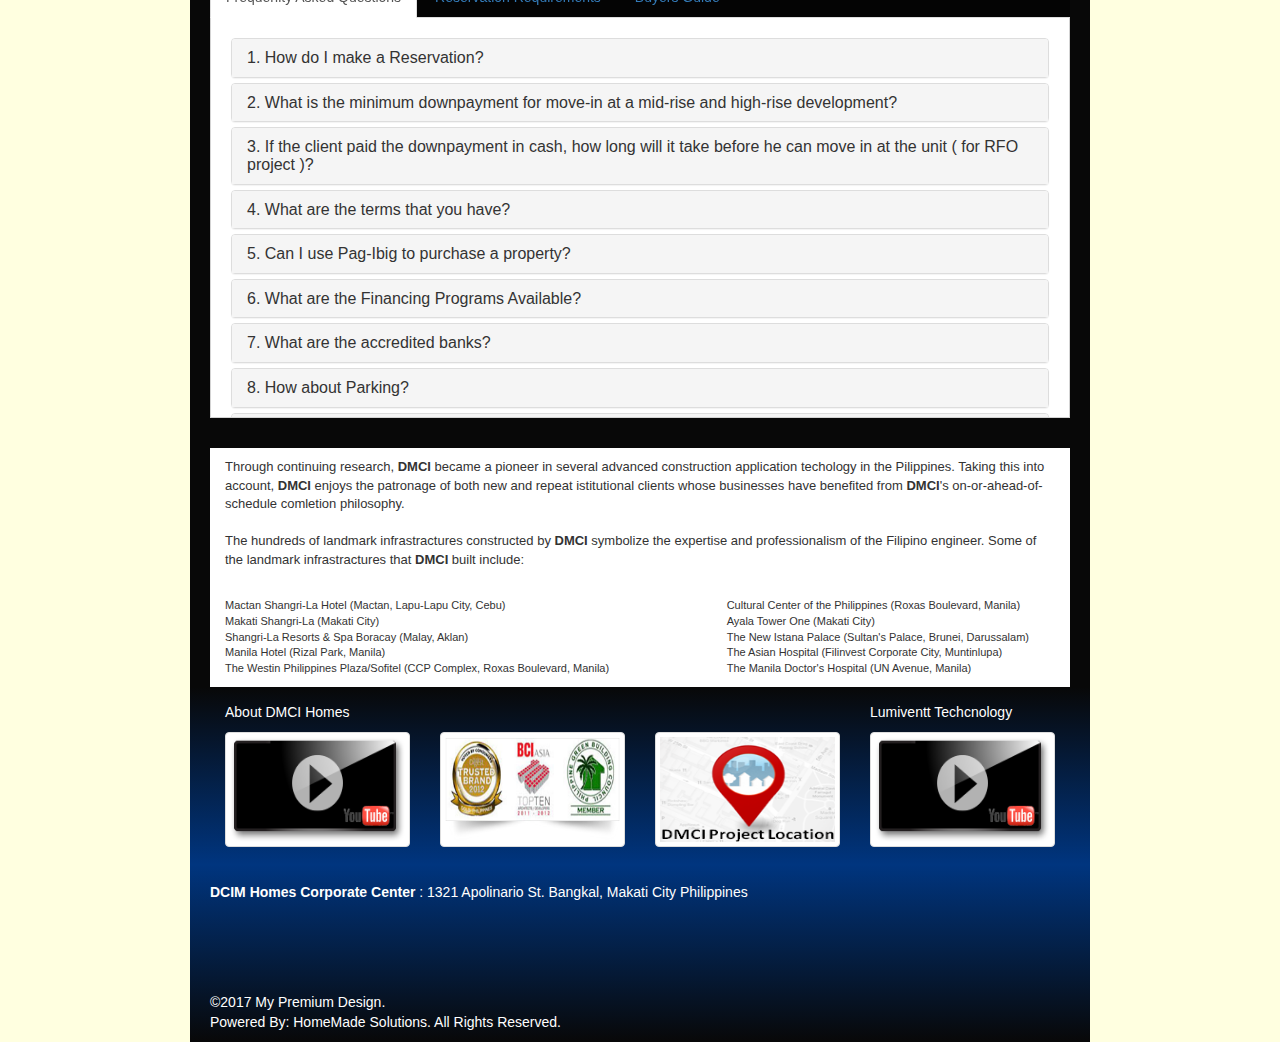
==== commit b50e22f5: "Update brixton.html" ====
--- a/pages/brixton.html
+++ b/pages/brixton.html
@@ -173,7 +173,7 @@
                     <div style="padding: 0px;" class="col-md-4"><a href="../img/brixton/Brixton_place-1-BR-A-Inner-intlwebs.jpg" data-imagelightbox="g"><img src="../img/brixton/Brixton_place-1-BR-A-Inner-intlwebs.jpg" alt="img" class="img-responsive"></a></div>
                     <div style="font-size: 12.5px;" class="col-md-12 thumb-slider"><span><strong>Amenities: </strong></span><em>Entrance Gate, Entertainment Room, Kiddie Pool, Lap Pool, Leisure Pool, Play Ground, Roof Deck</em>
                       <div class="row-thumb-slide">
-                        <div class="photobanner"><img src="../img/levina/Amenities (1).jpg" alt="" class="first"><img src="../img/levina/Amenities (1).jpg" alt=""><img src="../img/levina/Amenities (2).jpg" alt=""><img src="../img/levina/Amenities (3).jpg" alt=""><img src="../img/levina/Amenities (4).jpg" alt=""><img src="../img/levina/Amenities (5).jpg" alt=""><img src="../img/levina/Amenities (6).jpg" alt=""><img src="../img/levina/Amenities (7).jpg" alt=""><img src="../img/levina/Amenities (8).jpg" alt=""><img src="../img/levina/Amenities (1).jpg" alt=""><img src="../img/levina/Amenities (2).jpg" alt=""><img src="../img/levina/Amenities (3).jpg" alt=""><img src="../img/levina/Amenities (4).jpg" alt=""><img src="../img/levina/Amenities (5).jpg" alt=""><img src="../img/levina/Amenities (6).jpg" alt=""><img src="../img/levina/Amenities (7).jpg" alt=""><img src="../img/levina/Amenities (8).jpg" alt=""></div>
+                        <div class="photobanner"><img src="../img/levina/amenities (1).jpg" alt="" class="first"><img src="../img/levina/amenities (1).jpg" alt=""><img src="../img/levina/amenities (2).jpg" alt=""><img src="../img/levina/amenities (3).jpg" alt=""><img src="../img/levina/amenities (4).jpg" alt=""><img src="../img/levina/amenities (5).jpg" alt=""><img src="../img/levina/amenities (6).jpg" alt=""><img src="../img/levina/amenities (7).jpg" alt=""><img src="../img/levina/amenities (8).jpg" alt=""><img src="../img/levina/amenities (1).jpg" alt=""><img src="../img/levina/amenities (2).jpg" alt=""><img src="../img/levina/amenities (3).jpg" alt=""><img src="../img/levina/amenities (4).jpg" alt=""><img src="../img/levina/amenities (5).jpg" alt=""><img src="../img/levina/amenities (6).jpg" alt=""><img src="../img/levina/amenities (7).jpg" alt=""><img src="../img/levina/amenities (8).jpg" alt=""></div>
                       </div>
                     </div>
                   </div>
@@ -687,4 +687,4 @@
       </div>
     </div>
   </body>
-</html>+</html>
